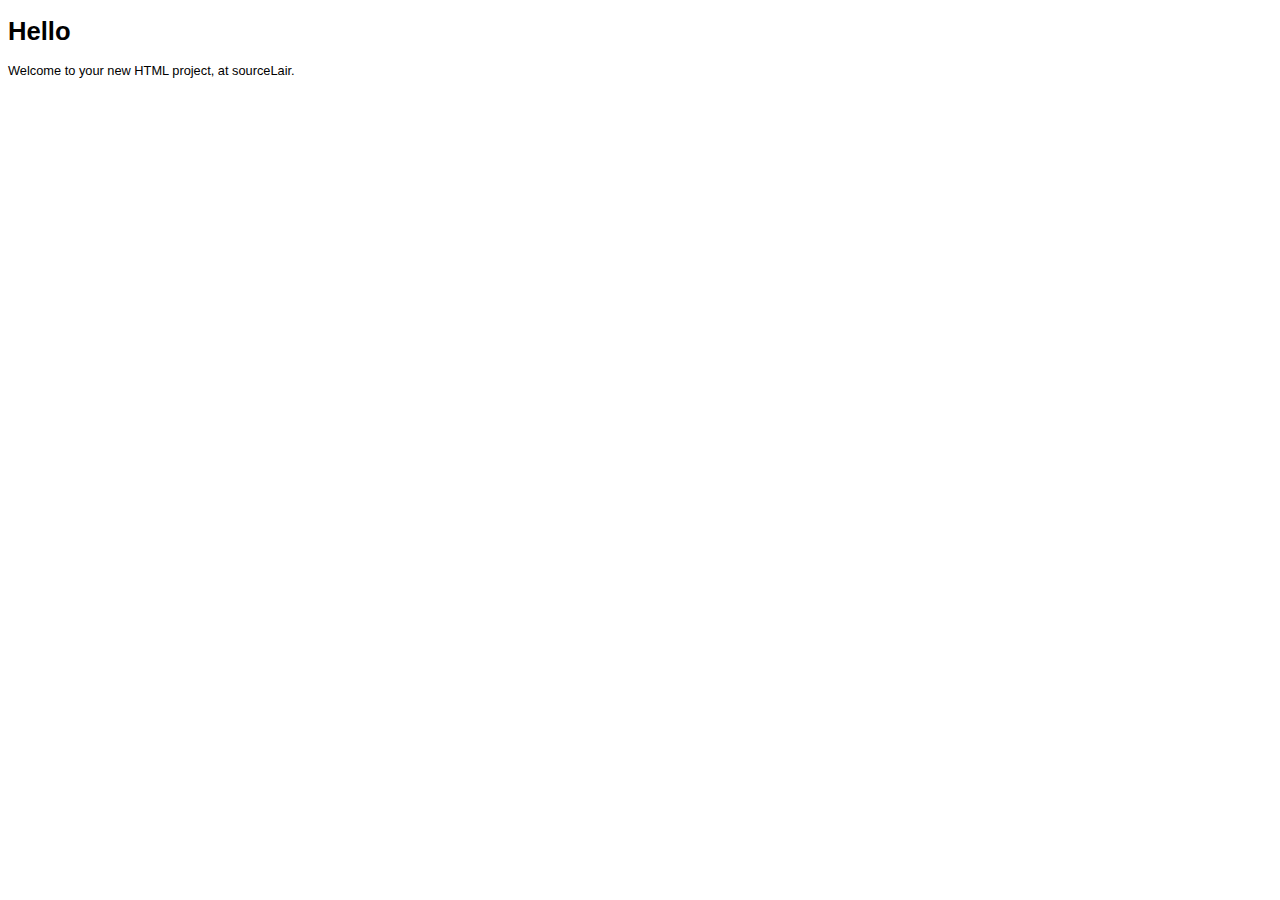
==== index.html @ 993ebd52 "initial commit" ====
<!doctype html>
<html>
	<head>
		<meta charset="utf8" />
		<title></title>
		<link rel="stylesheet" type="text/css" href="main.css" />
	</head>
	<body>
		<h1>Hello</h1>
		<p>Welcome to your new HTML project, at sourceLair.</p>
	</body>
</html>
---- main.css ----
body {
	font-size: 0.8em;
	font-family: arial, sans-serif;
}
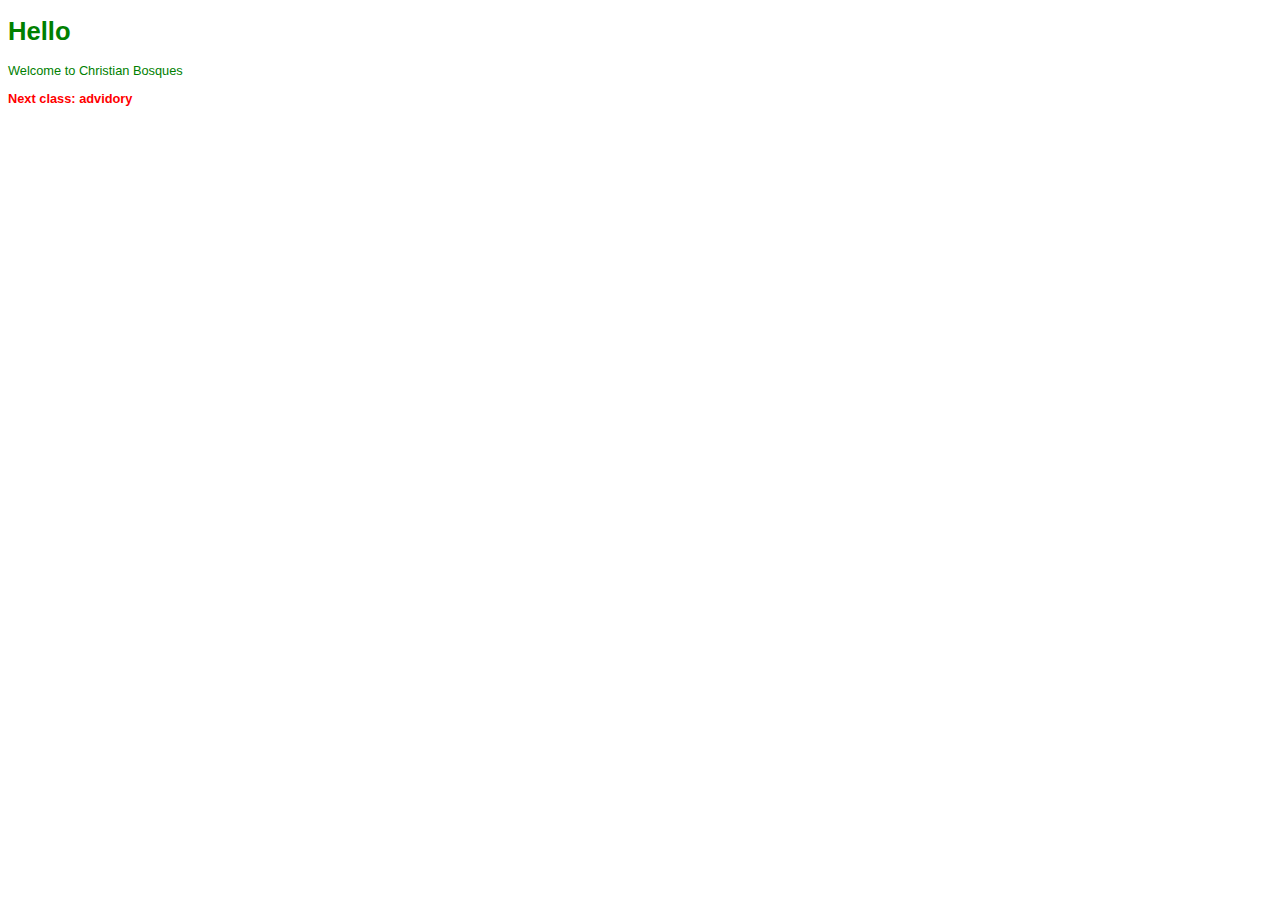
==== commit 1ded3b2e: "first html" ====
--- a/index.html
+++ b/index.html
@@ -7,6 +7,7 @@
 	</head>
 	<body>
 		<h1>Hello</h1>
-		<p>Welcome to your new HTML project, at sourceLair.</p>
+		<p>Welcome to Christian Bosques</p>
+        <strong>Next class: advidory </strong>
 	</body>
 </html>
--- a/main.css
+++ b/main.css
@@ -1,4 +1,9 @@
 body {
 	font-size: 0.8em;
 	font-family: arial, sans-serif;
+    color: green;
 }
+Strong{
+        color: red;
+
+}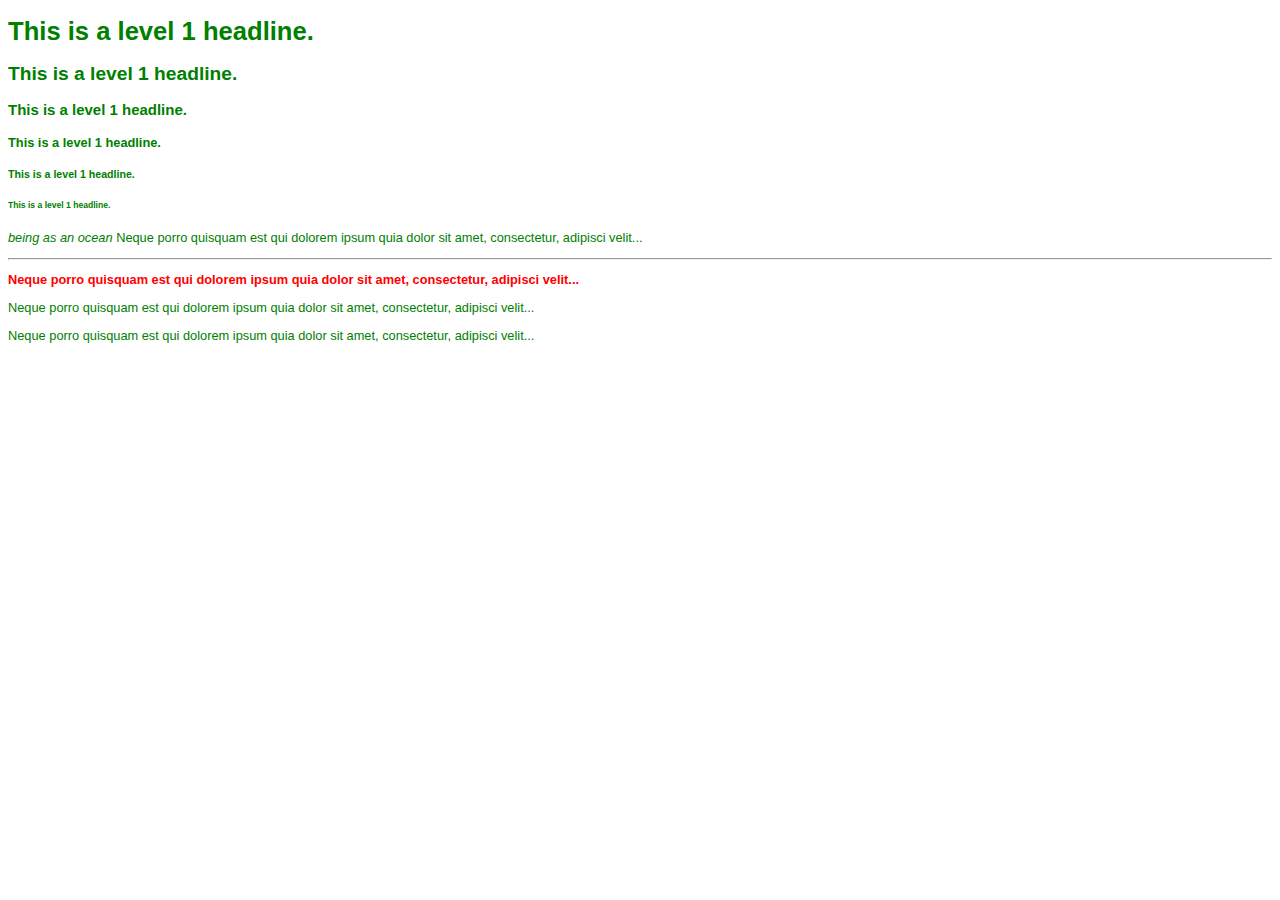
==== commit 9f17f7ef: "added a1 tags em tags strong tags hr tags" ====
--- a/index.html
+++ b/index.html
@@ -6,8 +6,26 @@
 		<link rel="stylesheet" type="text/css" href="main.css" />
 	</head>
 	<body>
-		<h1>Hello</h1>
-		<p>Welcome to Christian Bosques</p>
-        <strong>Next class: advidory </strong>
+		<h1>This is a level 1 headline.</h1>
+        <h2>This is a level 1 headline.</h1>
+        <h3>This is a level 1 headline.</h1>
+        <h4>This is a level 1 headline.</h1>
+        <h5>This is a level 1 headline.</h1>
+        <h6>This is a level 1 headline.</h1>
+        <p>
+            <em>being as an ocean</em> Neque porro quisquam est qui dolorem ipsum quia dolor sit amet, consectetur, adipisci velit...
+           </p>
+        <hr>
+        <p>
+            <strong>Neque porro quisquam est qui dolorem ipsum quia dolor sit amet, consectetur, adipisci velit...</strong>
+            
+        </p>
+        <p>Neque porro quisquam est qui dolorem ipsum quia dolor sit amet, consectetur, adipisci velit...
+            
+        </p>
+        <p>Neque porro quisquam est qui dolorem ipsum quia dolor sit amet, consectetur, adipisci velit...
+            
+        </p>
+        
 	</body>
 </html>
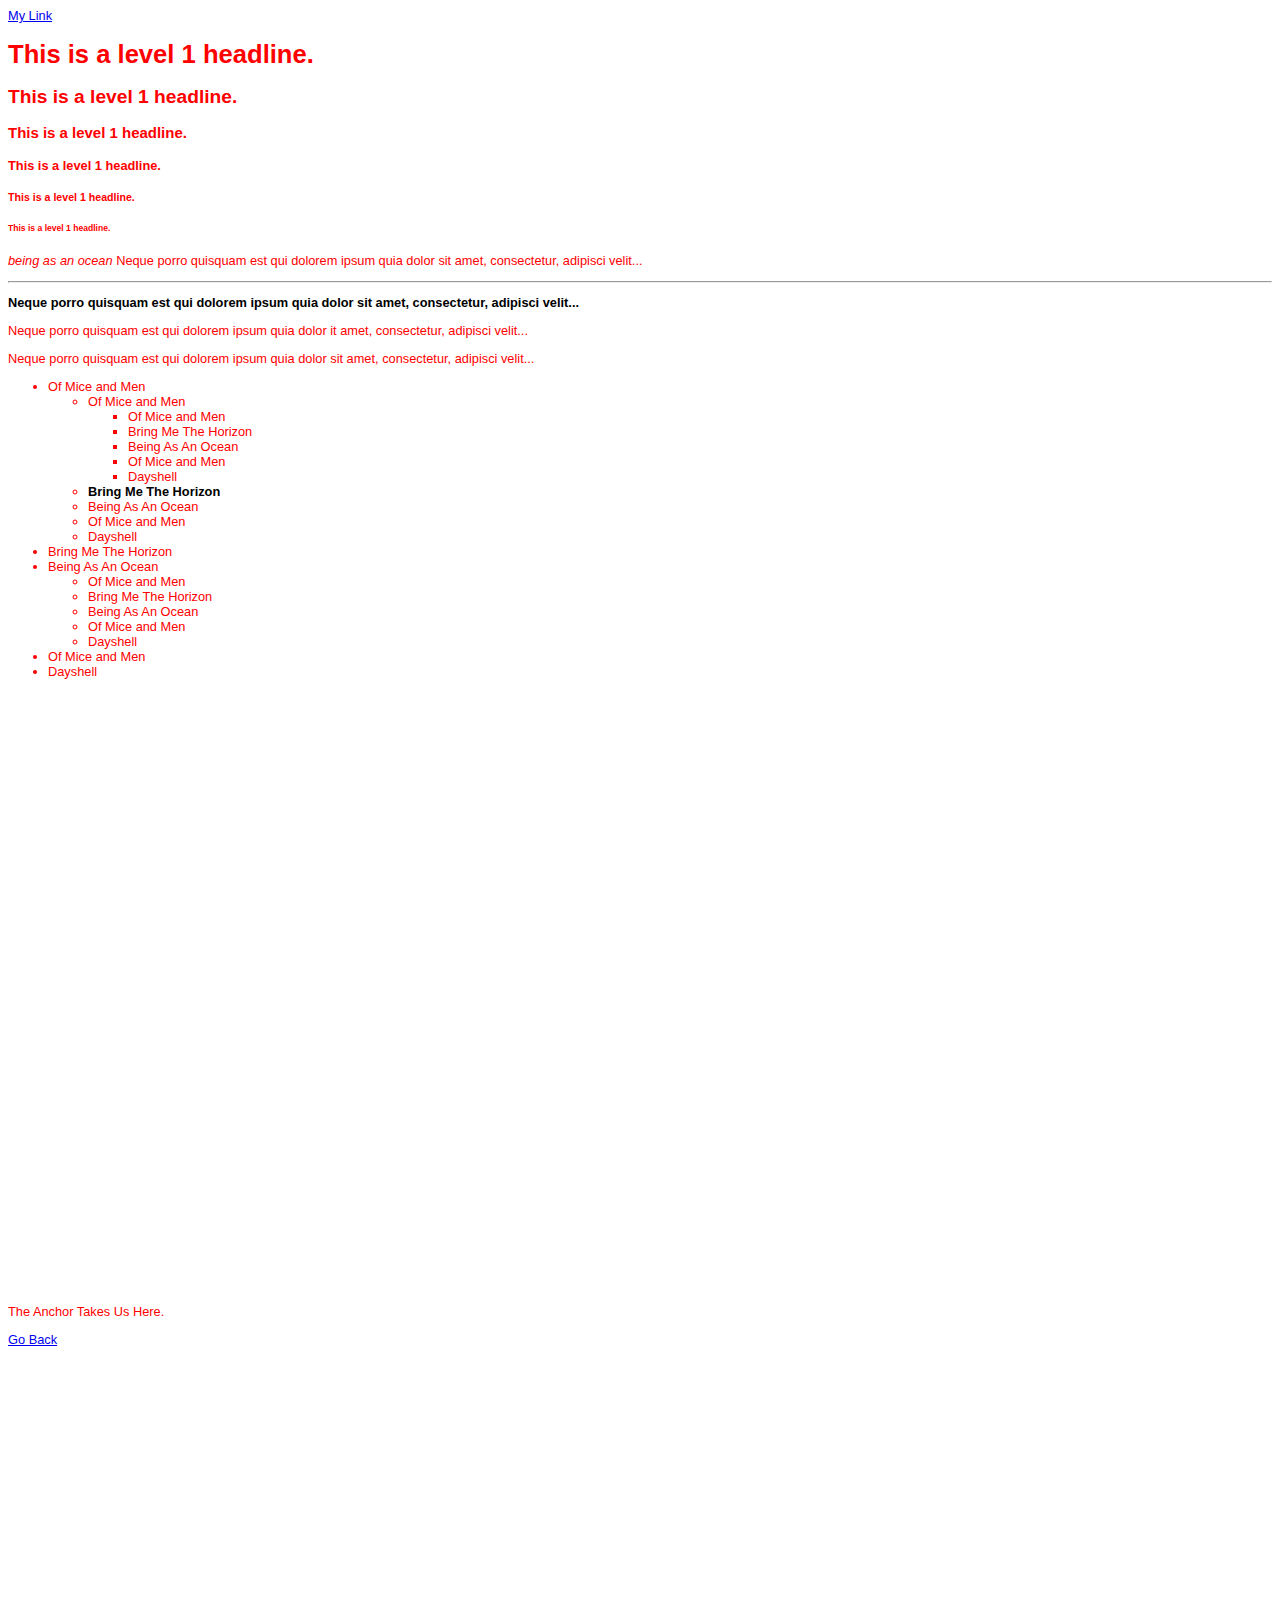
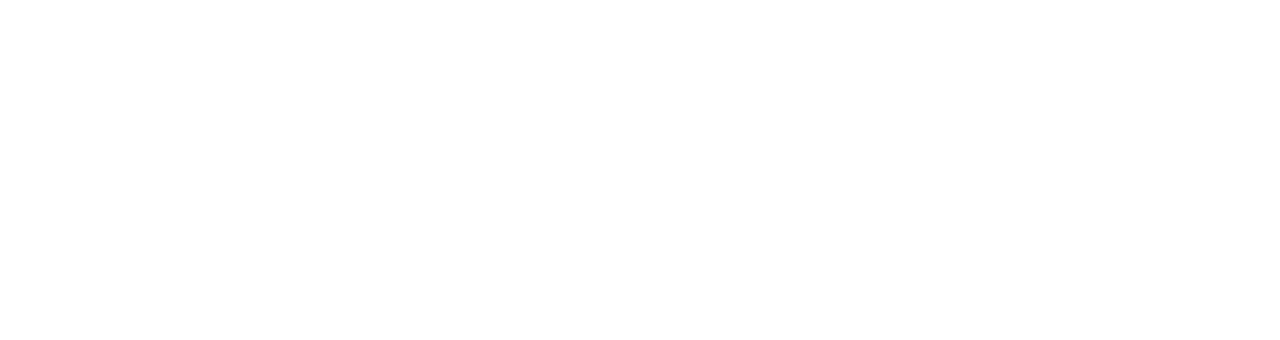
==== commit 34340360: "added hyper links and unordered list." ====
--- a/index.html
+++ b/index.html
@@ -6,12 +6,13 @@
 		<link rel="stylesheet" type="text/css" href="main.css" />
 	</head>
 	<body>
+        <a href="#Dayshell" id="my link"> My Link</a>
 		<h1>This is a level 1 headline.</h1>
-        <h2>This is a level 1 headline.</h1>
-        <h3>This is a level 1 headline.</h1>
-        <h4>This is a level 1 headline.</h1>
-        <h5>This is a level 1 headline.</h1>
-        <h6>This is a level 1 headline.</h1>
+        <h2>This is a level 1 headline.</h2>
+        <h3>This is a level 1 headline.</h3>
+        <h4>This is a level 1 headline.</h4>
+        <h5>This is a level 1 headline.</h5>
+        <h6>This is a level 1 headline.</h6>
         <p>
             <em>being as an ocean</em> Neque porro quisquam est qui dolorem ipsum quia dolor sit amet, consectetur, adipisci velit...
            </p>
@@ -20,12 +21,51 @@
             <strong>Neque porro quisquam est qui dolorem ipsum quia dolor sit amet, consectetur, adipisci velit...</strong>
             
         </p>
-        <p>Neque porro quisquam est qui dolorem ipsum quia dolor sit amet, consectetur, adipisci velit...
+        <p>Neque porro quisquam est qui dolorem ipsum quia dolor it amet, consectetur, adipisci velit...
             
         </p>
         <p>Neque porro quisquam est qui dolorem ipsum quia dolor sit amet, consectetur, adipisci velit...
             
         </p>
+        <ul>
+            <li>Of Mice and Men
+             <ul>
+            <li>Of Mice and Men
+                  <ul>
+            <li>Of Mice and Men</li>
+            <li>Bring Me The Horizon</li>
+            <li>Being As An Ocean</li>
+            <li>Of Mice and Men</li>
+            <li>Dayshell</li>
+        </ul></li>
+            <li><strong>Bring Me The Horizon</strong></li>
+            <li>Being As An Ocean</li>
+            <li>Of Mice and Men</li>
+            <li>Dayshell</li>
+        </ul></li>
+            <li>Bring Me The Horizon</li>
+            <li>Being As An Ocean
+             <ul>
+            <li>Of Mice and Men</li>
+            <li>Bring Me The Horizon</li>
+            <li>Being As An Ocean</li>
+            <li>Of Mice and Men</li>
+            <li>Dayshell</li>
+        </ul></li>
+            <li>Of Mice and Men</li>
+            <li>Dayshell</li>
+        </ul>
         
+        <br><br><br><br><br><br><br><br><br><br>
+        <br><br><br><br><br><br><br><br><br><br>
+        <br><br><br><br><br><br><br><br><br><br>
+        <br><br><br><br><br><br><br><br><br><br>
+        <p id="Dayshell"> The Anchor Takes Us Here.
+        </p>
+        <a href="#my link">Go Back</a>
+        <br><br><br><br><br><br><br><br><br><br>
+        <br><br><br><br><br><br><br><br><br><br>
+        <br><br><br><br><br><br><br><br><br><br>
+        <br><br><br><br><br><br><br><br><br><br>
 	</body>
 </html>
--- a/main.css
+++ b/main.css
@@ -1,9 +1,9 @@
 body {
 	font-size: 0.8em;
 	font-family: arial, sans-serif;
-    color: green;
+    color: red;
 }
 Strong{
-        color: red;
+        color: black;
 
 }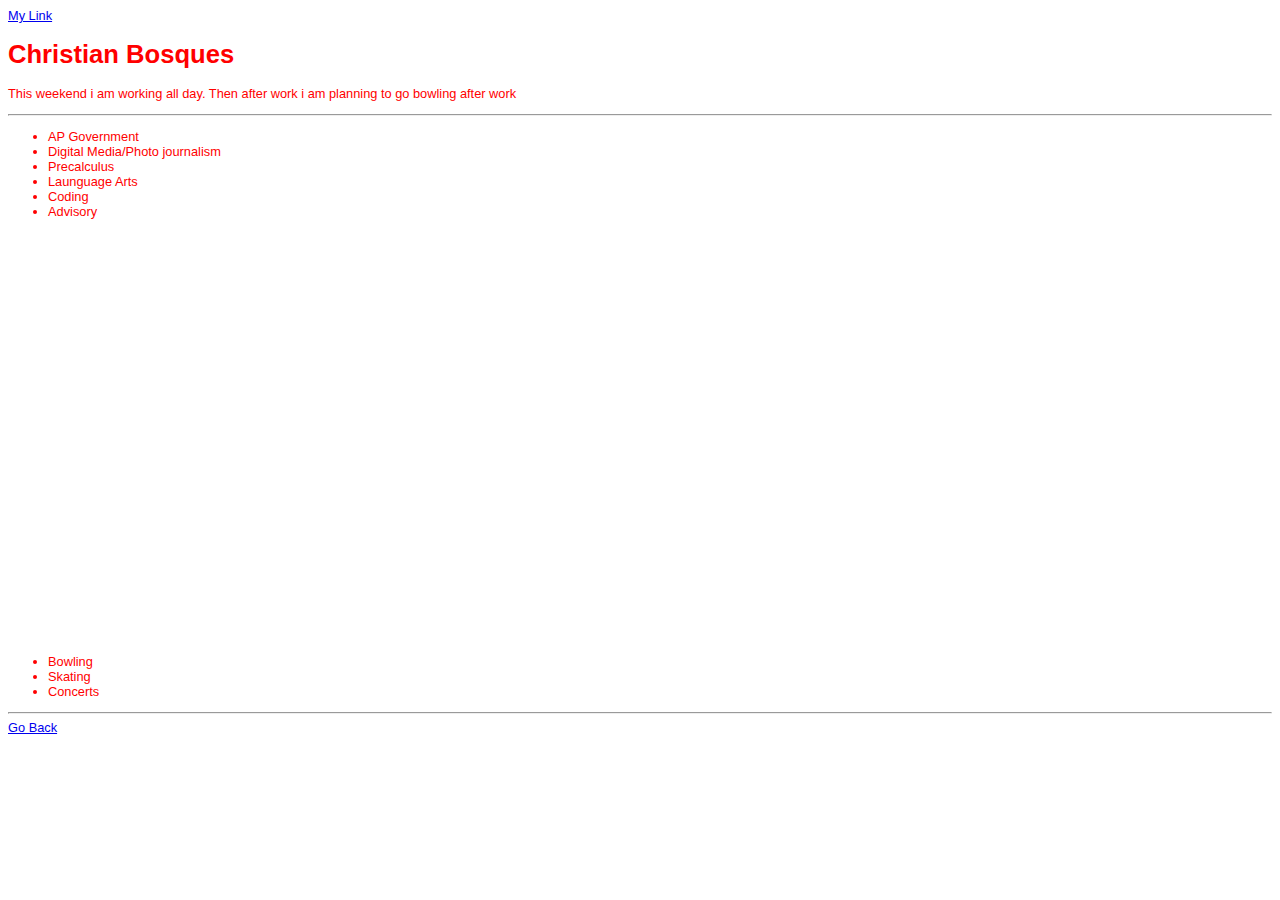
==== commit b3718f63: "Worked on index file" ====
--- a/index.html
+++ b/index.html
@@ -1,71 +1,35 @@
 <!doctype html>
-<html>
-	<head>
-		<meta charset="utf8" />
-		<title></title>
-		<link rel="stylesheet" type="text/css" href="main.css" />
-	</head>
-	<body>
-        <a href="#Dayshell" id="my link"> My Link</a>
-		<h1>This is a level 1 headline.</h1>
-        <h2>This is a level 1 headline.</h2>
-        <h3>This is a level 1 headline.</h3>
-        <h4>This is a level 1 headline.</h4>
-        <h5>This is a level 1 headline.</h5>
-        <h6>This is a level 1 headline.</h6>
-        <p>
-            <em>being as an ocean</em> Neque porro quisquam est qui dolorem ipsum quia dolor sit amet, consectetur, adipisci velit...
-           </p>
-        <hr>
-        <p>
-            <strong>Neque porro quisquam est qui dolorem ipsum quia dolor sit amet, consectetur, adipisci velit...</strong>
-            
-        </p>
-        <p>Neque porro quisquam est qui dolorem ipsum quia dolor it amet, consectetur, adipisci velit...
-            
-        </p>
-        <p>Neque porro quisquam est qui dolorem ipsum quia dolor sit amet, consectetur, adipisci velit...
-            
-        </p>
-        <ul>
-            <li>Of Mice and Men
-             <ul>
-            <li>Of Mice and Men
-                  <ul>
-            <li>Of Mice and Men</li>
-            <li>Bring Me The Horizon</li>
-            <li>Being As An Ocean</li>
-            <li>Of Mice and Men</li>
-            <li>Dayshell</li>
-        </ul></li>
-            <li><strong>Bring Me The Horizon</strong></li>
-            <li>Being As An Ocean</li>
-            <li>Of Mice and Men</li>
-            <li>Dayshell</li>
-        </ul></li>
-            <li>Bring Me The Horizon</li>
-            <li>Being As An Ocean
-             <ul>
-            <li>Of Mice and Men</li>
-            <li>Bring Me The Horizon</li>
-            <li>Being As An Ocean</li>
-            <li>Of Mice and Men</li>
-            <li>Dayshell</li>
-        </ul></li>
-            <li>Of Mice and Men</li>
-            <li>Dayshell</li>
-        </ul>
-        
-        <br><br><br><br><br><br><br><br><br><br>
-        <br><br><br><br><br><br><br><br><br><br>
-        <br><br><br><br><br><br><br><br><br><br>
-        <br><br><br><br><br><br><br><br><br><br>
-        <p id="Dayshell"> The Anchor Takes Us Here.
-        </p>
-        <a href="#my link">Go Back</a>
-        <br><br><br><br><br><br><br><br><br><br>
-        <br><br><br><br><br><br><br><br><br><br>
-        <br><br><br><br><br><br><br><br><br><br>
-        <br><br><br><br><br><br><br><br><br><br>
-	</body>
-</html>
+<html lang="en">
+  <head>
+    <meta charset="utf8" />
+    <title>Coding Class Webpage</title>
+    <link rel="stylesheet" type="text/css" href="main.css" />
+  </head>
+  <body>
+      <a href="#dayshell" id="my link"> My Link </a>
+      
+      <h1>Christian Bosques</h1>
+      
+      <p>This weekend i am working all day. Then after work i am planning to go bowling after work</p>
+      <hr>
+      <ul>
+          <li>AP Government</li>
+          <li>Digital Media/Photo journalism</li>
+          <li>Precalculus</li>
+          <li>Launguage Arts</li>
+          <li>Coding</li>
+          <li>Advisory</li>
+          
+<br><br><br><br><br><br><br><br><br><br><br><br><br><br><br><br><br><br><br><br><br><br><br><br><br><br><br><br><br>      
+          
+          <li>Bowling</li>
+          <li>Skating</li>
+          <li>Concerts</li>
+      </ul>
+      <hr>
+      
+      
+<a href="#Dayshell">Go Back</a>
+
+  </body>
+</html>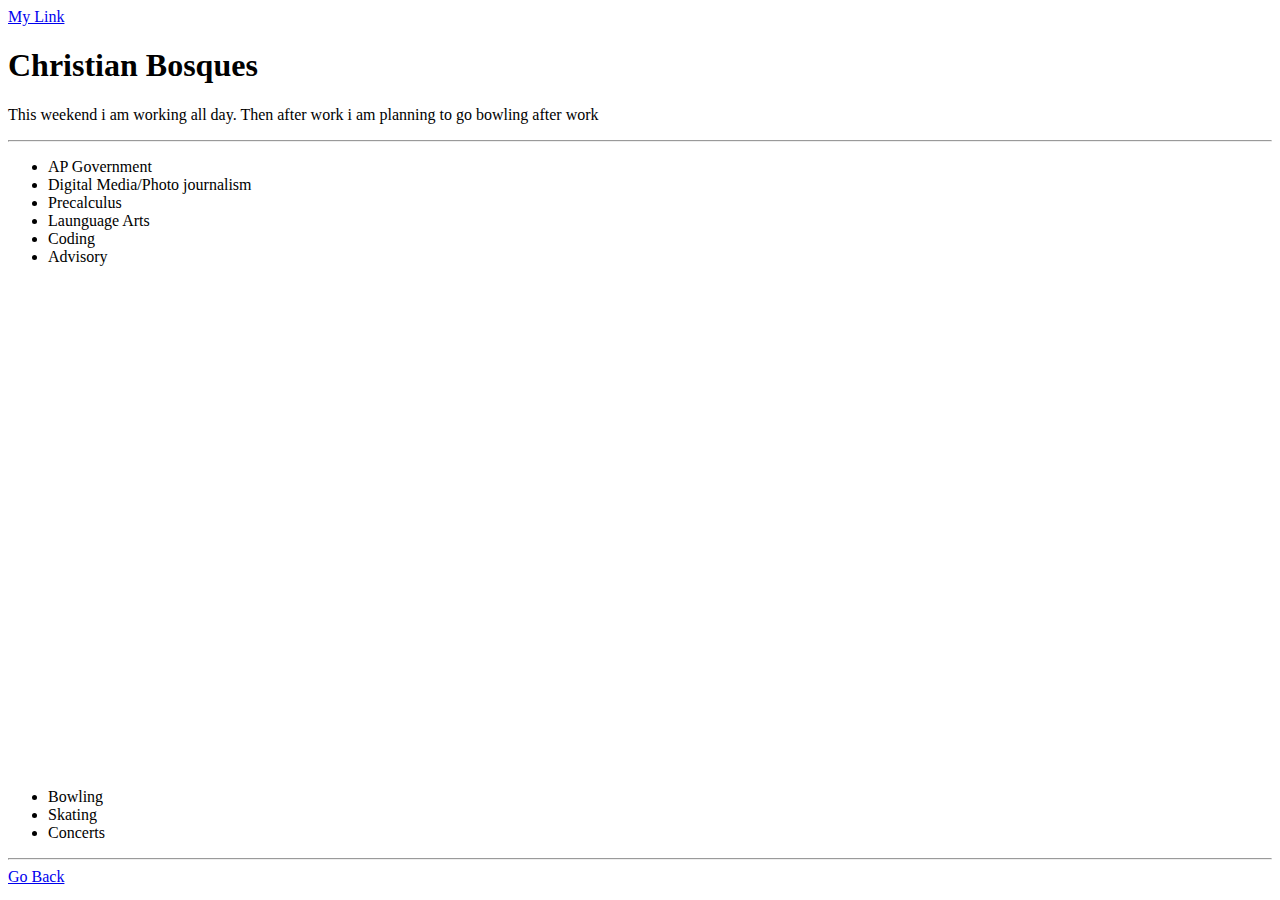
==== commit 37ff4614: "Caught up to everything added header" ====
--- a/index.html
+++ b/index.html
@@ -5,7 +5,10 @@
     <title>Coding Class Webpage</title>
     <link rel="stylesheet" type="text/css" href="main.css" />
   </head>
-  <body>
+  <div class="main content"> </div>
+  
+   <body>
+
       <a href="#dayshell" id="my link"> My Link </a>
       
       <h1>Christian Bosques</h1>
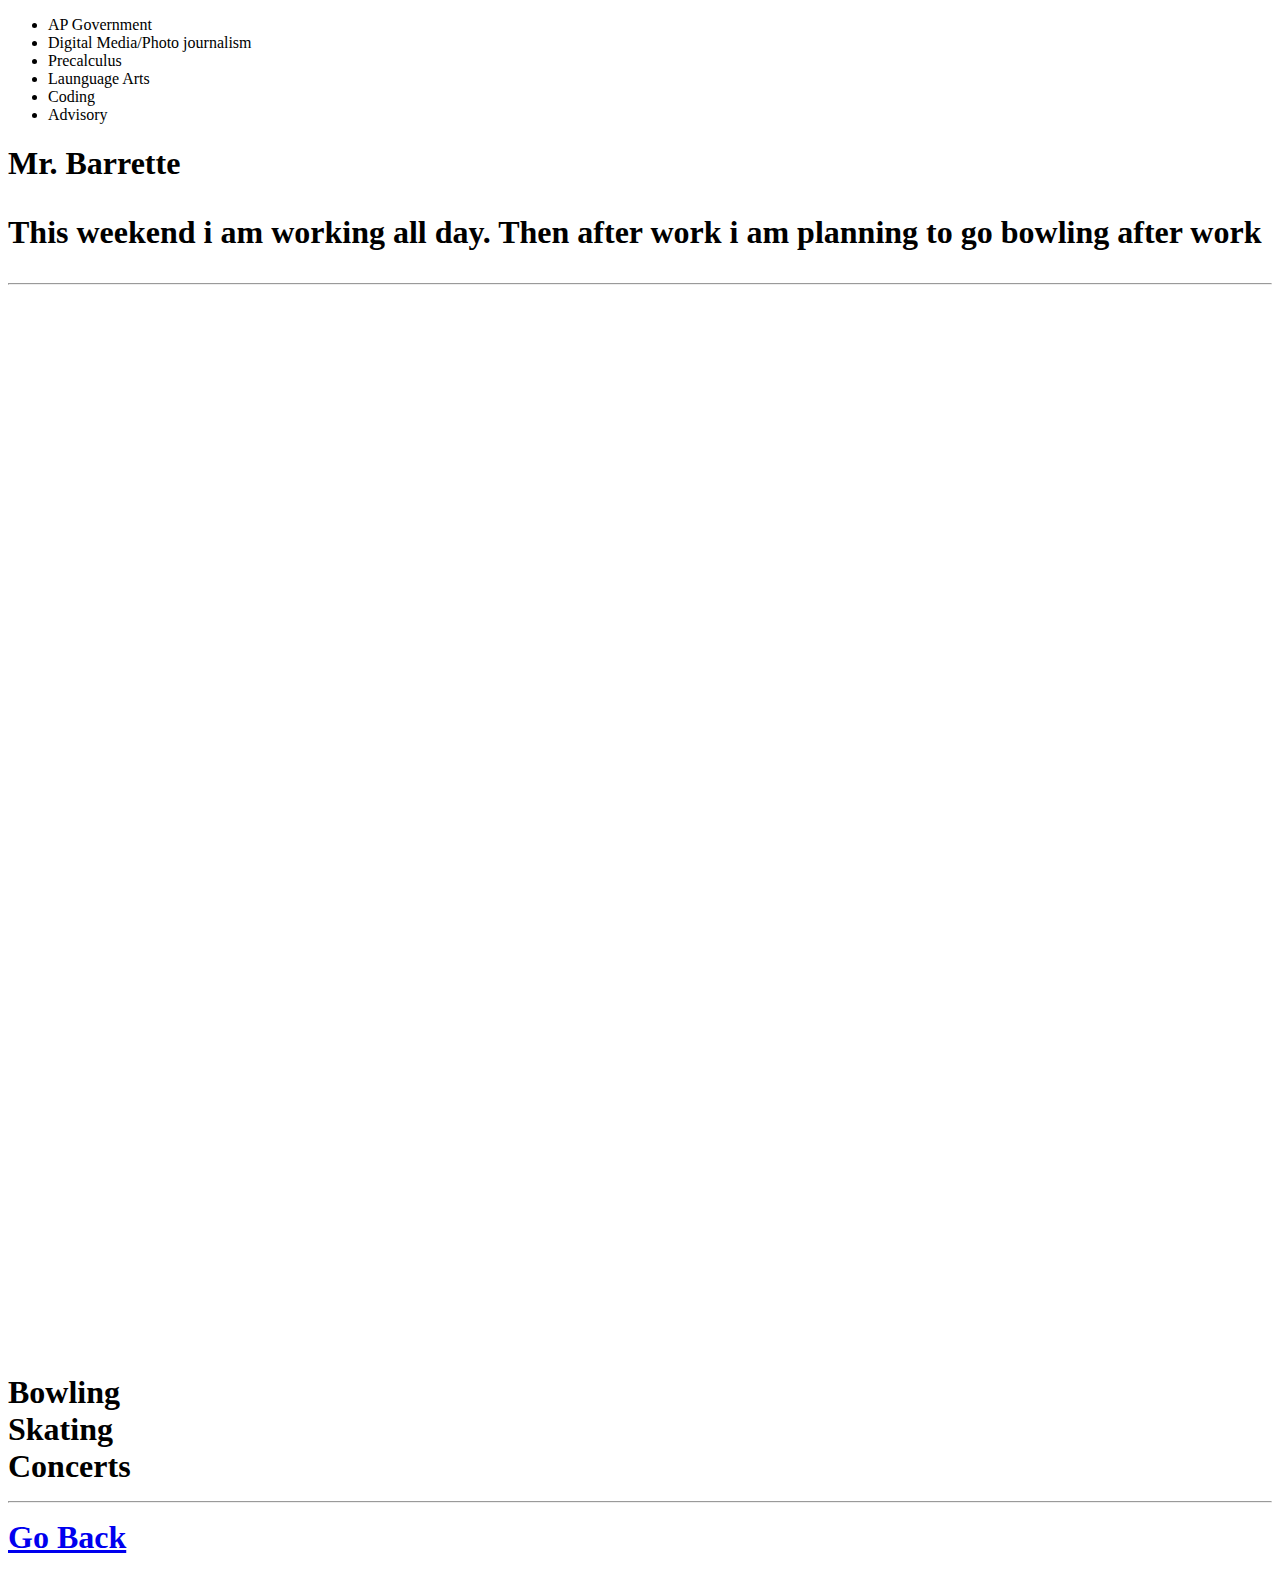
==== commit c7d85004: "started assignment" ====
--- a/index.html
+++ b/index.html
@@ -5,24 +5,21 @@
     <title>Coding Class Webpage</title>
     <link rel="stylesheet" type="text/css" href="main.css" />
   </head>
-  <div class="main content"> </div>
-  
-   <body>
-
-      <a href="#dayshell" id="my link"> My Link </a>
-      
-      <h1>Christian Bosques</h1>
-      
-      <p>This weekend i am working all day. Then after work i am planning to go bowling after work</p>
-      <hr>
-      <ul>
+  <body id="top">
+  <nav class="page-navigation" id="navigation">
+        <ul>
           <li>AP Government</li>
           <li>Digital Media/Photo journalism</li>
           <li>Precalculus</li>
           <li>Launguage Arts</li>
           <li>Coding</li>
           <li>Advisory</li>
-          
+     </ul> 
+     </nav> 
+     <h1 class="index-title">Mr. Barrette   
+      <p>This weekend i am working all day. Then after work i am planning to go bowling after work</p>
+      <hr>
+
 <br><br><br><br><br><br><br><br><br><br><br><br><br><br><br><br><br><br><br><br><br><br><br><br><br><br><br><br><br>      
           
           <li>Bowling</li>
